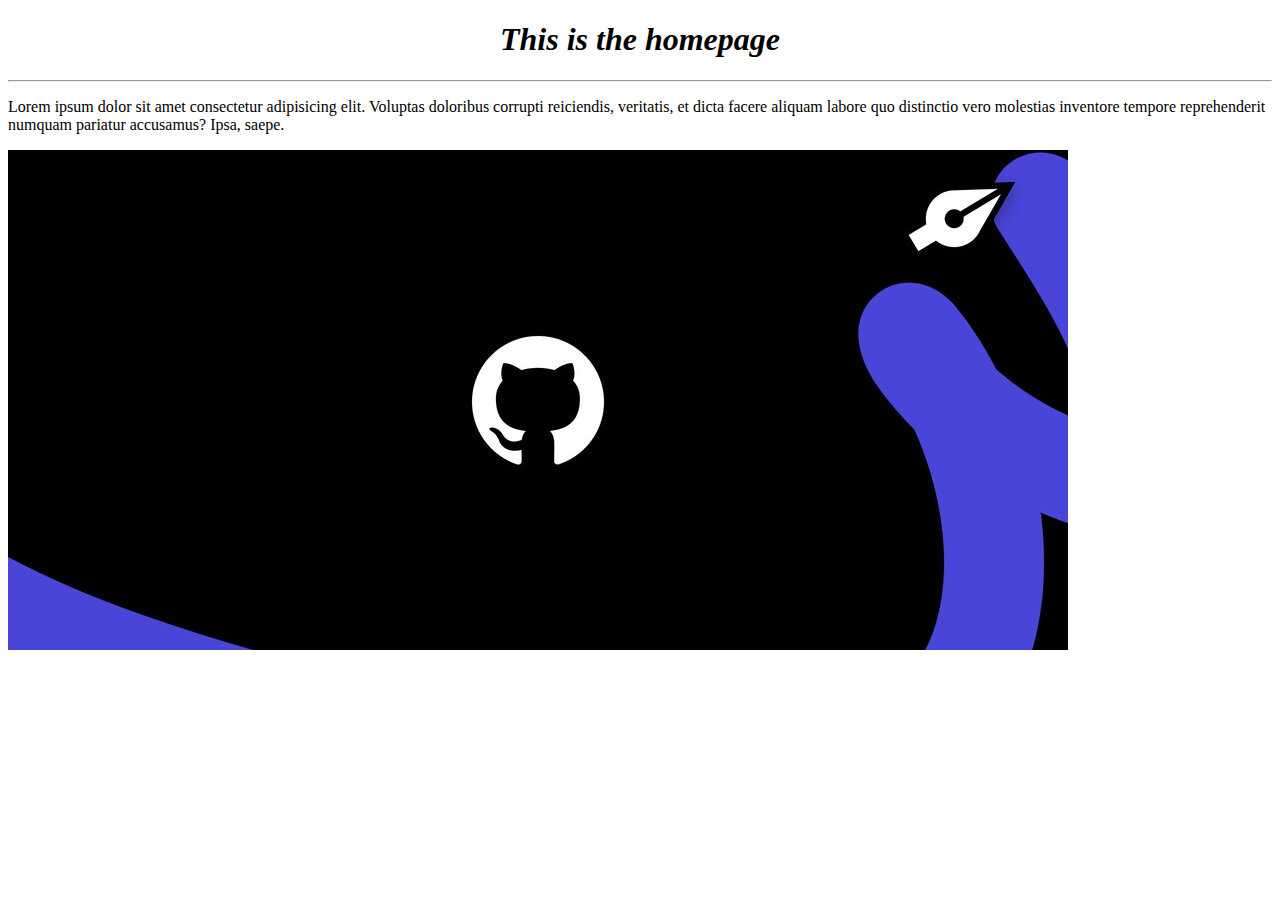
==== index2.html @ 28207b57 "Add files via upload" ====
<!DOCTYPE html>
<html>
    <head> 
        <title>Index Page</title>
    </head>
    <Body>
        <h1 style="text-align: center;"><em>This is the homepage </em></h1>
        <hr>
        <p>Lorem ipsum dolor sit amet consectetur adipisicing elit. Voluptas doloribus corrupti reiciendis, veritatis, et dicta facere aliquam labore quo distinctio vero molestias inventore tempore reprehenderit numquam pariatur accusamus? Ipsa, saepe.</p>
        <img src="github.jpg" alt="">
    </Body>
</html>
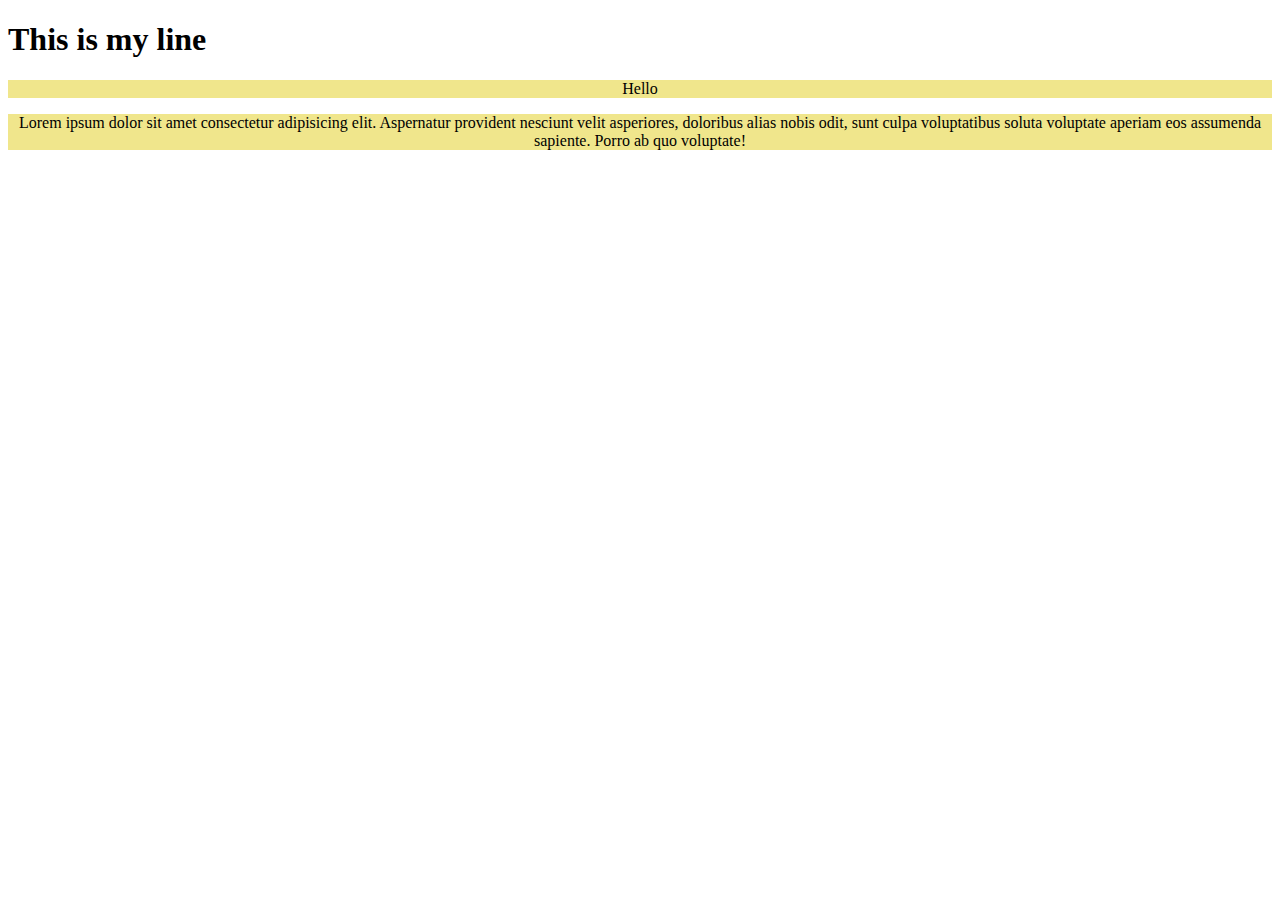
==== commit 2130b20b: "Add files via upload" ====
--- a/index2.html
+++ b/index2.html
@@ -1,12 +1,22 @@
 <!DOCTYPE html>
 <html>
-    <head> 
-        <title>Index Page</title>
+    <head>
+        <title>
+            Index
+        </title>
+    <body>
+        <style>
+            #header{
+                background-color: khaki;
+                text-decoration-line: none;
+                text-align: center;
+                text-emphasis-color: red;
+                padding-left: 0px;
+            }
+            </style>
+        <h1>This is my line </h1>
+        <div id="header">Hello</div>
+        <p id="header">Lorem ipsum dolor sit amet consectetur adipisicing elit. Aspernatur provident nesciunt velit asperiores, doloribus alias nobis odit, sunt culpa voluptatibus soluta voluptate aperiam eos assumenda sapiente. Porro ab quo voluptate!</p>
+    </body>
     </head>
-    <Body>
-        <h1 style="text-align: center;"><em>This is the homepage </em></h1>
-        <hr>
-        <p>Lorem ipsum dolor sit amet consectetur adipisicing elit. Voluptas doloribus corrupti reiciendis, veritatis, et dicta facere aliquam labore quo distinctio vero molestias inventore tempore reprehenderit numquam pariatur accusamus? Ipsa, saepe.</p>
-        <img src="github.jpg" alt="">
-    </Body>
 </html>